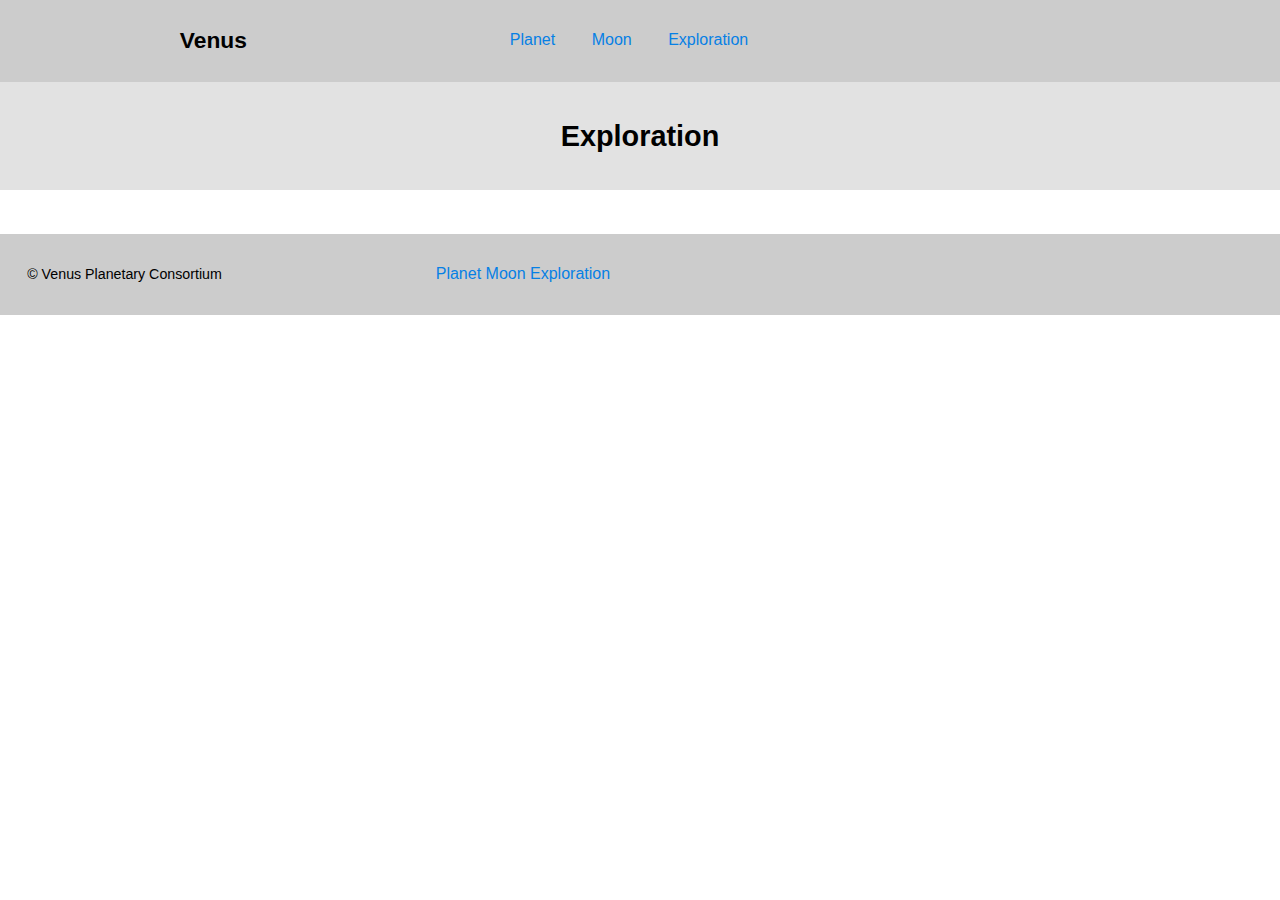
==== explorations.html @ 9dcfa137 "took out nav ol margin and padding, added push 0 to the ol" ====
<!DOCTYPE html>
<html lang="en-ca">
<head>
		<meta charset="utf-8">
		<title>Explorations</title>
		<link href="css/module.css" rel="stylesheet">
		<link href="css/grid.css" rel="stylesheet">
		<link href="css/typography.css" rel="stylesheet">
		<link href="css/main.css" rel="stylesheet">
		<meta name="viewport" content="width=device-width, initial-scale=1">
		<meta name="handheldfriendly" content="true">
		<meta name="mobile">
		<link href='https://fonts.googleapis.com/css?family=Raleway:500,300' rel='stylesheet' type='text/css'>
		<link rel="shortcut icon" href="img/favicon.ico"/>
</head>

<body>


	<header>
		<div class="grid grid-middle">
			<div class="unit unit-xs-1 unit-s-1 unit-m-1-3 unit-l-1-3 gutter">
				<h3 class="venus-h1 push-0 gutter island">Venus</h3>
			</div>

			<nav class="unit unit-xs-1 unit-s-1 unit-m-2-3 unit-l-2-3 gutter">
				<ol class="push-0">
					<li><a href="index.html">Planet</a></li>
					<li><a href="moons.html">Moon</a></li>
					<li><a href="explorations.html">Exploration</a></li>
				</ol>
			</nav>
		</div>
	</header>


	<div class="grid">
		<div class="unit unit-xs-1 unit-s-1 unit-m-1 unit-l-1 headline">
			<h1 class="gutter section pad-t">Exploration</h1>
		</div>
	</div>

	<div class="grid">
		<div class="unit unit-xs-1 unit-s-1 unit-m-1 unit-l-1 headline para">
			<p> </p>
		</div>
	</div>

	<footer class="grid grid-middle foot-ex island">
		<div class="unit unit-xs-1 unit-s-1 unit-m-1-2 unit-l-1-3 ">
			<p class="milli section push-0">© Venus Planetary Consortium</p>
		</div>

		<div class="unit unit-xs-1 unit-s-1 unit-m-1-2 unit-l-2-3">
					<ol class="push-0">
						<li><a href="index.html">Planet</a></li>
						<li><a href="moons.html">Moon</a></li>
						<li><a href="explorations.html">Exploration</a></li>
					</ol>
		</div>
	</footer>

</body>
</html>
---- css/module.css ----
/*!
 * Modulifier || Code released under the UNLICENSE
 * Code under other copyrights & licenses listed below.
 * http://modulifier.web-dev.tools/#responsive;images;list-group;embed;media-object;accessibility;print
 */

@-moz-viewport { width: device-width; scale: 1; }
@-ms-viewport { width: device-width; scale: 1; }
@-o-viewport { width: device-width; scale: 1; }
@-webkit-viewport { width: device-width; scale: 1; }
@viewport { width: device-width; scale: 1; }

html {
  box-sizing: border-box;
  -moz-text-size-adjust: 100%;
  -ms-text-size-adjust: 100%;
  -webkit-text-size-adjust: 100%;
  text-size-adjust: 100%;
}

*, *::before, *::after {
  box-sizing: inherit;
}

body {
  margin: 0;
}

article, aside, details, figcaption, figure,
footer, header, main, menu, nav, section, summary {
  display: block;
}

audio, canvas, progress, video {
  display: inline-block;
  vertical-align: baseline;
}

template {
  display: none;
}

img {
  border: 0;
}

.img-flex {
  display: block;
  width: 100%;
}

svg:not(:root) {
  overflow: hidden;
}

svg {
  fill: currentColor;
  stroke: currentColor;
}

.image-replacement, .ir {
  overflow: hidden;
  direction: ltr;
  text-align: left;
  text-indent: 100%;
  white-space: nowrap;
}

.list-group {
  padding-left: 0;
  list-style-type: none;
}

.list-group > dd {
  margin-left: 0;
}

.list-group--inline::before,
.list-group--inline::after {
  content: "";
  display: table;
}

.list-group--inline::after {
  clear: both;
}

.list-group--inline > li {
  display: inline-block;
}

.list-group--inline > dt {
  clear: left;
  float: left;
  width: 11em;
}

.list-group--inline > dd {
  float: left;
  min-width: 12em;
}

.embed {
  margin-left: 0;
  margin-right: 0;
  overflow: hidden;
  position: relative;
  width: 100%;
}

.embed--1by1 {
  padding-top: 100%; /* Square */
}

.embed--4by3 {
  padding-top: 75%; /* Traditional TV/computer screens */
}

.embed--iso216 {
  padding-top: 70.92%; /* A-standard paper sizes */
}

.embed--3by2 {
  padding-top: 66.6%; /* Classic 35 mm film & most digital photos, landscape */
}

.embed--2by3 {
  padding-top: 150%; /* Classic 35 mm film & most digital photos, portrait */
}

.embed--golden {
  padding-top: 61.8%; /* The Golden Ratio */
}

.embed--16by9 {
  padding-top: 56.25%; /* HD TV */
}

.embed--185by100 {
  padding-top: 54.05%; /* Common widescreen cinema */
}

.embed--24by10 {
  padding-top: 41.667%; /* Widescreen cinema: 2.4:1 */;
}

.embed--3by1 {
  padding-top: 33.3333%; /* Panorama photos */
}

.embed--4by1 {
  padding-top: 25%; /* Polyvision */
}

.embed__item {
  height: 100%;
  left: 0;
  position: absolute;
  top: 0;
  width: 100%;
}

.media {
  overflow: hidden;
}

.media__img {
  float: left;
}

.media__img--reversed {
  float: right;
}

.media__img--stacked {
  float: none;
}

.media__body {
  overflow: hidden;
  min-width: 12em; /* Slightly less than 200px, responsiveness built in */
}

a:hover, a:active {
  outline: none;
}

a:focus, [tabindex="0"]:focus,
input:focus, textarea:focus, button:focus {
  outline: 3px solid #000;
}

.skip-links {
  margin: 0;
  padding: 0;
  list-style-type: none;
}

.skip-links a {
  padding: 0.5em 0.75em;
  position: absolute;
  top: -3em;
  z-index: 10000; /* To make sure they're always on top */
  background-color: #000;
  color: #fff;
  font-size: 1.125rem;
  font-weight: bold;
  text-decoration: none;
}

.skip-links a:focus {
  top: 0;
}

.print-only {
  display: none;
  visibility: hidden;
}

@media print {

  .no-print {
    display: none;
    visibility: hidden;
  }

  .print-only {
    display: block;
    visibility: visible;
  }

  /*!
   * (c) HTML5 Boilerplate || MIT License
   *     https://html5boilerplate.com/
   */

  *, *:before, *:after, *:first-letter, *:first-line {
    background: none transparent !important;
    color: #000 !important;
    box-shadow: none !important;
    text-shadow: none !important;
  }

  a, a:visited {
    text-decoration: underline;
  }

  a[href]:after {
    content: " (" attr(href) ")";
  }

  abbr[title]:after {
    content: " (" attr(title) ")";
  }

  a[href^="#"]:after,
  a[href^="javascript:"]:after {
    content: "";
  }

  pre, blockquote {
    page-break-inside: avoid;
  }

  thead {
    display: table-header-group;
  }

  tr, img {
    page-break-inside: avoid;
  }

  p, h1, h2, h3, h4, h5, h6 {
    orphans: 3;
    widows: 3;
  }

  h1, h2, h3, h4, h5, h6 {
    page-break-after: avoid;
  }

  /*! End HTML5 Boilerplate code */
}
---- css/grid.css ----
/* http://gridifier.web-dev.tools/#xs,4,0,0,0;s,4,25,0,0;m,4,38,1,1;l,4,60,1,1 */

.grid {
  margin: 0;
  padding: 0;
  letter-spacing: -0.31em;
  text-rendering: optimizespeed;
  display: -webkit-flex;
  -webkit-flex-flow: row wrap;
  display: -ms-flexbox;
  -ms-flex-flow: row wrap;
  display: flex;
  flex-flow: row wrap;
}

.grid-bottom {
  -webkit-align-items: flex-end;
  -ms-align-items: flex-end;
  align-items: flex-end;
}

.grid-middle {
  -webkit-align-items: center;
  -ms-align-items: center;
  align-items: center;
}

.grid-stretch {
  -webkit-align-items: stretch;
  -ms-align-items: stretch;
  align-items: stretch;
}

.opera-only :-o-prefocus, .grid {
  word-spacing: -0.43em;
}

.unit {
  letter-spacing: normal;
  text-rendering: auto;
  vertical-align: top;
  word-spacing: normal;
  display: inline-block;
  visibility: visible;
}

.grid-bottom .unit {
  vertical-align: bottom;
}

.grid-middle .unit {
  vertical-align: middle;
}

[class*="unit-push-"],
[class*="unit-pull-"] {
  position: relative;
}

.unit-xs-hidden {
  display: none;
  visibility: hidden;
}

.unit-xs-centered {
  margin: 0 auto;
}

.unit-xs-1, .xs-1 {
  display: block;
  visibility: visible;
  width: 100%;
}

.unit-xs-1-2, .xs-1-2 {
  width: 50.0000%;
}

.unit-xs-1-3, .xs-1-3 {
  width: 33.3333%;
}

.unit-xs-2-3, .xs-2-3 {
  width: 66.6667%;
}

.unit-xs-1-4, .xs-1-4 {
  width: 25.0000%;
}

.unit-xs-3-4, .xs-3-4 {
  width: 75.0000%;
}

.unit-xs-1-2,.xs-1-2,.unit-xs-1-3,.xs-1-3,.unit-xs-2-3,.xs-2-3,.unit-xs-1-4,.xs-1-4,.unit-xs-3-4,.xs-3-4 {
  display: inline-block;
  visibility: visible;
}

@media only screen and (min-width: 25em) {

.unit-s-hidden {
  display: none;
  visibility: hidden;
}

.unit-s-centered {
  margin: 0 auto;
}

.unit-s-1, .s-1 {
  display: block;
  visibility: visible;
  width: 100%;
}

.unit-s-1-2, .s-1-2 {
  width: 50.0000%;
}

.unit-s-1-3, .s-1-3 {
  width: 33.3333%;
}

.unit-s-2-3, .s-2-3 {
  width: 66.6667%;
}

.unit-s-1-4, .s-1-4 {
  width: 25.0000%;
}

.unit-s-3-4, .s-3-4 {
  width: 75.0000%;
}

.unit-s-1-2,.s-1-2,.unit-s-1-3,.s-1-3,.unit-s-2-3,.s-2-3,.unit-s-1-4,.s-1-4,.unit-s-3-4,.s-3-4 {
  display: inline-block;
  visibility: visible;
}

}

@media only screen and (min-width: 38em) {

.unit-m-hidden {
  display: none;
  visibility: hidden;
}

.unit-m-centered {
  margin: 0 auto;
}

.unit-m-1, .m-1 {
  display: block;
  visibility: visible;
  width: 100%;
}

.unit-offset-m-0 {
  margin-left: 0;
}

.unit-push-m-0,
.unit-pull-m-0 {
  left: 0;
}

.unit-m-1-2, .m-1-2 {
  width: 50.0000%;
}

.unit-offset-m-1-2 {
  margin-left: 50.0000%;
}

.unit-push-m-1-2 {
  left: 50.0000%;
}

.unit-pull-m-1-2 {
  left: -50.0000%;
}

.unit-m-1-3, .m-1-3 {
  width: 33.3333%;
}

.unit-offset-m-1-3 {
  margin-left: 33.3333%;
}

.unit-push-m-1-3 {
  left: 33.3333%;
}

.unit-pull-m-1-3 {
  left: -33.3333%;
}

.unit-m-2-3, .m-2-3 {
  width: 66.6667%;
}

.unit-offset-m-2-3 {
  margin-left: 66.6667%;
}

.unit-push-m-2-3 {
  left: 66.6667%;
}

.unit-pull-m-2-3 {
  left: -66.6667%;
}

.unit-m-1-4, .m-1-4 {
  width: 25.0000%;
}

.unit-offset-m-1-4 {
  margin-left: 25.0000%;
}

.unit-push-m-1-4 {
  left: 25.0000%;
}

.unit-pull-m-1-4 {
  left: -25.0000%;
}

.unit-m-3-4, .m-3-4 {
  width: 75.0000%;
}

.unit-offset-m-3-4 {
  margin-left: 75.0000%;
}

.unit-push-m-3-4 {
  left: 75.0000%;
}

.unit-pull-m-3-4 {
  left: -75.0000%;
}

.unit-m-1-2,.m-1-2,.unit-m-1-3,.m-1-3,.unit-m-2-3,.m-2-3,.unit-m-1-4,.m-1-4,.unit-m-3-4,.m-3-4 {
  display: inline-block;
  visibility: visible;
}

}

@media only screen and (min-width: 60em) {

.unit-l-hidden {
  display: none;
  visibility: hidden;
}

.unit-l-centered {
  margin: 0 auto;
}

.unit-l-1, .l-1 {
  display: block;
  visibility: visible;
  width: 100%;
}

.unit-offset-l-0 {
  margin-left: 0;
}

.unit-push-l-0,
.unit-pull-l-0 {
  left: 0;
}

.unit-l-1-2, .l-1-2 {
  width: 50.0000%;
}

.unit-offset-l-1-2 {
  margin-left: 50.0000%;
}

.unit-push-l-1-2 {
  left: 50.0000%;
}

.unit-pull-l-1-2 {
  left: -50.0000%;
}

.unit-l-1-3, .l-1-3 {
  width: 33.3333%;
}

.unit-offset-l-1-3 {
  margin-left: 33.3333%;
}

.unit-push-l-1-3 {
  left: 33.3333%;
}

.unit-pull-l-1-3 {
  left: -33.3333%;
}

.unit-l-2-3, .l-2-3 {
  width: 66.6667%;
}

.unit-offset-l-2-3 {
  margin-left: 66.6667%;
}

.unit-push-l-2-3 {
  left: 66.6667%;
}

.unit-pull-l-2-3 {
  left: -66.6667%;
}

.unit-l-1-4, .l-1-4 {
  width: 25.0000%;
}

.unit-offset-l-1-4 {
  margin-left: 25.0000%;
}

.unit-push-l-1-4 {
  left: 25.0000%;
}

.unit-pull-l-1-4 {
  left: -25.0000%;
}

.unit-l-3-4, .l-3-4 {
  width: 75.0000%;
}

.unit-offset-l-3-4 {
  margin-left: 75.0000%;
}

.unit-push-l-3-4 {
  left: 75.0000%;
}

.unit-pull-l-3-4 {
  left: -75.0000%;
}

.unit-l-1-2,.l-1-2,.unit-l-1-3,.l-1-3,.unit-l-2-3,.l-2-3,.unit-l-1-4,.l-1-4,.unit-l-3-4,.l-3-4 {
  display: inline-block;
  visibility: visible;
}

}

.unit-content-distribute {
  display: -ms-flexbox;
  display: -webkit-flex;
  display: flex;
  -ms-flex-direction: column;
  -webkit-flex-direction: column;
  flex-direction: column;
  -ms-flex-pack: justify;
  -webkit-justify-content: space-between;
  justify-content: space-between;
  -ms-flex-align: center;
  -webkit-align-items: center;
  align-items: center;
}

.content-fill {
  -ms-flex-grow: 2;
  -webkit-flex-grow: 2;
  flex-grow: 2;
  max-width: 100%; /* @bugfix: IE 10, 11 */
}

.content-shrink {
  -ms-align-self: center;
  -webkit-align-self: center;
  align-self: center;
}
---- css/typography.css ----
/*
  Typografier || Code released under the UNLICENSE
  http://typografier.web-dev.tools/#0,100,1.5,1.067;38,110,1.6,1.125;60,120,1.7,1.125;90,130,1.7,1.125
*/

html {
  font-size: 100%;
  line-height: 1.3;
}

a {
  background-color: transparent;
}

sub, sup {
  font-size: 75%;
  line-height: 1px;
  position: relative;
  vertical-align: baseline;
}

sup {
  top: -0.5em;
}

sub {
  bottom: -0.25em;
}

pre, code, kbd, samp {
  font-size: 100%;
}

abbr[title] {
  border-bottom: 1px dotted;
  text-decoration: none;
}

b, strong {
  font-weight: bold;
}

dfn, caption {
  font-style: italic;
}

hr {
  border: 0;
  border-top: 1px solid;
  height: 0;
}

table {
  border-collapse: collapse;
  border-spacing: 0;
  width: 100%;
}

th, td {
  border-bottom: 1px solid;
  text-align: left;
}

thead th {
  vertical-align: bottom;
}

.text-left {
  text-align: left;
}

.text-right {
  text-align: right;
}

.text-center {
  text-align: center;
}

.normal {
  font-weight: normal;
}

.bold {
  font-weight: bold;
}

.italic {
  font-style: italic;
}

h1, h2, h3, h4, h5, h6,
p, ul, ol, dl, dd, figure,
blockquote, details, hr,
fieldset, pre, table {
  margin: 0 0 1.5rem;
}

.yotta {
  font-size: 1.5745rem;
  line-height: 1.9053;
}

.zetta {
  font-size: 1.4757rem;
  line-height: 1.0165;
}

h1, .exa {
  font-size: 1.3830rem;
  line-height: 1.0846;
}

h2, .peta {
  font-size: 1.2962rem;
  line-height: 1.1573;
}

h3, .tera {
  font-size: 1.2148rem;
  line-height: 1.2348;
}

h4, .giga {
  font-size: 1.1385rem;
  line-height: 1.3175;
}

h5, .mega {
  font-size: 1.0670rem;
  line-height: 1.4058;
}

h6, .kilo, input, textarea {
  font-size: 1.0000rem;
  line-height: 1.5000;
}

small, .milli {
  font-size: 0.9372rem;
  line-height: 1.6005;
}

.micro {
  font-size: 0.8784rem;
  line-height: 1.7077;
}

.push {
  margin-bottom: 1.5rem;
}

.push-none, .push-0 {
  margin-bottom: 0;
}

.push-double, .push-2 {
  margin-bottom: 3.0000rem;
}

.push-half, .push-1-2 {
  margin-bottom: 0.7500rem;
}

.push-quarter, .push-1-4 {
  margin-bottom: 0.3750rem;
}

.push-right-quarter, .push-r-1-4 {
  margin-right: 0.3750rem;
}

.push-right-half, .push-r-1-2 {
  margin-right: 0.7500rem;
}

.push-right, .push-r {
  margin-right: 1.5rem;
}

.pad-top, .pad-t {
  padding-top: 1.5rem;
}

.pad-bottom, .pad-b {
  padding-bottom: 1.5rem;
}

.pad-top-double, .pad-t-2 {
  padding-top: 3.0000rem;
}

.pad-bottom-double, .pad-b-2 {
  padding-bottom: 3.0000rem;
}

.pad-top-half, .pad-t-1-2 {
  padding-top: 0.7500rem;
}

.pad-bottom-half, .pad-b-1-2 {
  padding-bottom: 0.7500rem;
}

.pad-top-quarter, .pad-t-1-4 {
  padding-top: 0.3750rem;
}

.pad-bottom-quarter, .pad-b-1-4 {
  padding-bottom: 0.3750rem;
}

.island {
  padding: 1.5rem;
}

.island-double, .island-2 {
  padding: 3.0000rem;
}

.island-half, .island-1-2 {
  padding: 0.7500rem;
}

.island-quarter, .island-1-4,
td, th, fieldset {
  padding: 0.3750rem;
}

.gutter {
  padding-left: 1.5rem;
  padding-right: 1.5rem;
}

.gutter-double, .gutter-2 {
  padding-left: 3.0000rem;
  padding-right: 3.0000rem;
}

.gutter-half, .gutter-1-2 {
  padding-left: 0.7500rem;
  padding-right: 0.7500rem;
}

.gutter-quarter, .gutter-1-4 {
  padding-left: 0.3750rem;
  padding-right: 0.3750rem;
}

@media only screen and (min-width: 38em) {

html {
  font-size: 110%;
  line-height: 1.6;
}

h1, h2, h3, h4, h5, h6,
p, ul, ol, dl, dd, figure,
blockquote, details, hr,
fieldset, pre, table {
  margin: 0 0 1.6rem;
}

.yotta {
  font-size: 2.2807rem;
  line-height: 1.4031;
}

.zetta {
  font-size: 2.0273rem;
  line-height: 1.5785;
}

h1, .exa {
  font-size: 1.8020rem;
  line-height: 1.7758;
}

h2, .peta {
  font-size: 1.6018rem;
  line-height: 1.9977;
}

h3, .tera {
  font-size: 1.4238rem;
  line-height: 1.1237;
}

h4, .giga {
  font-size: 1.2656rem;
  line-height: 1.2642;
}

h5, .mega {
  font-size: 1.1250rem;
  line-height: 1.4222;
}

h6, .kilo, input, textarea {
  font-size: 1.0000rem;
  line-height: 1.6000;
}

small, .milli {
  font-size: 0.8889rem;
  line-height: 1.8000;
}

.micro {
  font-size: 0.7901rem;
  line-height: 2.0250;
}

.push {
  margin-bottom: 1.6rem;
}

.push-none, .push-0 {
  margin-bottom: 0;
}

.push-double, .push-2 {
  margin-bottom: 3.2000rem;
}

.push-half, .push-1-2 {
  margin-bottom: 0.8000rem;
}

.push-quarter, .push-1-4 {
  margin-bottom: 0.4000rem;
}

.push-right-quarter, .push-r-1-4 {
  margin-right: 0.4000rem;
}

.push-right-half, .push-r-1-2 {
  margin-right: 0.8000rem;
}

.push-right, .push-r {
  margin-right: 1.6rem;
}

.pad-top, .pad-t {
  padding-top: 1.6rem;
}

.pad-bottom, .pad-b {
  padding-bottom: 1.6rem;
}

.pad-top-double, .pad-t-2 {
  padding-top: 3.2000rem;
}

.pad-bottom-double, .pad-b-2 {
  padding-bottom: 3.2000rem;
}

.pad-top-half, .pad-t-1-2 {
  padding-top: 0.8000rem;
}

.pad-bottom-half, .pad-b-1-2 {
  padding-bottom: 0.8000rem;
}

.pad-top-quarter, .pad-t-1-4 {
  padding-top: 0.4000rem;
}

.pad-bottom-quarter, .pad-b-1-4 {
  padding-bottom: 0.4000rem;
}

.island {
  padding: 1.6rem;
}

.island-double, .island-2 {
  padding: 3.2000rem;
}

.island-half, .island-1-2 {
  padding: 0.8000rem;
}

.island-quarter, .island-1-4,
td, th, fieldset {
  padding: 0.4000rem;
}

.gutter {
  padding-left: 1.6rem;
  padding-right: 1.6rem;
}

.gutter-double, .gutter-2 {
  padding-left: 3.2000rem;
  padding-right: 3.2000rem;
}

.gutter-half, .gutter-1-2 {
  padding-left: 0.8000rem;
  padding-right: 0.8000rem;
}

.gutter-quarter, .gutter-1-4 {
  padding-left: 0.4000rem;
  padding-right: 0.4000rem;
}

}

@media only screen and (min-width: 60em) {

html {
  font-size: 120%;
  line-height: 1.7;
}

h1, h2, h3, h4, h5, h6,
p, ul, ol, dl, dd, figure,
blockquote, details, hr,
fieldset, pre, table {
  margin: 0 0 1.7rem;
}

.yotta {
  font-size: 2.2807rem;
  line-height: 1.4908;
}

.zetta {
  font-size: 2.0273rem;
  line-height: 1.6771;
}

h1, .exa {
  font-size: 1.8020rem;
  line-height: 1.8868;
}

h2, .peta {
  font-size: 1.6018rem;
  line-height: 1.0613;
}

h3, .tera {
  font-size: 1.4238rem;
  line-height: 1.1940;
}

h4, .giga {
  font-size: 1.2656rem;
  line-height: 1.3432;
}

h5, .mega {
  font-size: 1.1250rem;
  line-height: 1.5111;
}

h6, .kilo, input, textarea {
  font-size: 1.0000rem;
  line-height: 1.7000;
}

small, .milli {
  font-size: 0.8889rem;
  line-height: 1.9125;
}

.micro {
  font-size: 0.7901rem;
  line-height: 2.1516;
}

.push {
  margin-bottom: 1.7rem;
}

.push-none, .push-0 {
  margin-bottom: 0;
}

.push-double, .push-2 {
  margin-bottom: 3.4000rem;
}

.push-half, .push-1-2 {
  margin-bottom: 0.8500rem;
}

.push-quarter, .push-1-4 {
  margin-bottom: 0.4250rem;
}

.push-right-quarter, .push-r-1-4 {
  margin-right: 0.4250rem;
}

.push-right-half, .push-r-1-2 {
  margin-right: 0.8500rem;
}

.push-right, .push-r {
  margin-right: 1.7rem;
}

.pad-top, .pad-t {
  padding-top: 1.7rem;
}

.pad-bottom, .pad-b {
  padding-bottom: 1.7rem;
}

.pad-top-double, .pad-t-2 {
  padding-top: 3.4000rem;
}

.pad-bottom-double, .pad-b-2 {
  padding-bottom: 3.4000rem;
}

.pad-top-half, .pad-t-1-2 {
  padding-top: 0.8500rem;
}

.pad-bottom-half, .pad-b-1-2 {
  padding-bottom: 0.8500rem;
}

.pad-top-quarter, .pad-t-1-4 {
  padding-top: 0.4250rem;
}

.pad-bottom-quarter, .pad-b-1-4 {
  padding-bottom: 0.4250rem;
}

.island {
  padding: 1.7rem;
}

.island-double, .island-2 {
  padding: 3.4000rem;
}

.island-half, .island-1-2 {
  padding: 0.8500rem;
}

.island-quarter, .island-1-4,
td, th, fieldset {
  padding: 0.4250rem;
}

.gutter {
  padding-left: 1.7rem;
  padding-right: 1.7rem;
}

.gutter-double, .gutter-2 {
  padding-left: 3.4000rem;
  padding-right: 3.4000rem;
}

.gutter-half, .gutter-1-2 {
  padding-left: 0.8500rem;
  padding-right: 0.8500rem;
}

.gutter-quarter, .gutter-1-4 {
  padding-left: 0.4250rem;
  padding-right: 0.4250rem;
}

}

@media only screen and (min-width: 90em) {

html {
  font-size: 130%;
  line-height: 1.7;
}

h1, h2, h3, h4, h5, h6,
p, ul, ol, dl, dd, figure,
blockquote, details, hr,
fieldset, pre, table {
  margin: 0 0 1.7rem;
}

.yotta {
  font-size: 2.2807rem;
  line-height: 1.4908;
}

.zetta {
  font-size: 2.0273rem;
  line-height: 1.6771;
}

h1, .exa {
  font-size: 1.8020rem;
  line-height: 1.8868;
}

h2, .peta {
  font-size: 1.6018rem;
  line-height: 1.0613;
}

h3, .tera {
  font-size: 1.4238rem;
  line-height: 1.1940;
}

h4, .giga {
  font-size: 1.2656rem;
  line-height: 1.3432;
}

h5, .mega {
  font-size: 1.1250rem;
  line-height: 1.5111;
}

h6, .kilo, input, textarea {
  font-size: 1.0000rem;
  line-height: 1.7000;
}

small, .milli {
  font-size: 0.8889rem;
  line-height: 1.9125;
}

.micro {
  font-size: 0.7901rem;
  line-height: 2.1516;
}

.push {
  margin-bottom: 1.7rem;
}

.push-none, .push-0 {
  margin-bottom: 0;
}

.push-double, .push-2 {
  margin-bottom: 3.4000rem;
}

.push-half, .push-1-2 {
  margin-bottom: 0.8500rem;
}

.push-quarter, .push-1-4 {
  margin-bottom: 0.4250rem;
}

.push-right-quarter, .push-r-1-4 {
  margin-right: 0.4250rem;
}

.push-right-half, .push-r-1-2 {
  margin-right: 0.8500rem;
}

.push-right, .push-r {
  margin-right: 1.7rem;
}

.pad-top, .pad-t {
  padding-top: 1.7rem;
}

.pad-bottom, .pad-b {
  padding-bottom: 1.7rem;
}

.pad-top-double, .pad-t-2 {
  padding-top: 3.4000rem;
}

.pad-bottom-double, .pad-b-2 {
  padding-bottom: 3.4000rem;
}

.pad-top-half, .pad-t-1-2 {
  padding-top: 0.8500rem;
}

.pad-bottom-half, .pad-b-1-2 {
  padding-bottom: 0.8500rem;
}

.pad-top-quarter, .pad-t-1-4 {
  padding-top: 0.4250rem;
}

.pad-bottom-quarter, .pad-b-1-4 {
  padding-bottom: 0.4250rem;
}

.island {
  padding: 1.7rem;
}

.island-double, .island-2 {
  padding: 3.4000rem;
}

.island-half, .island-1-2 {
  padding: 0.8500rem;
}

.island-quarter, .island-1-4,
td, th, fieldset {
  padding: 0.4250rem;
}

.gutter {
  padding-left: 1.7rem;
  padding-right: 1.7rem;
}

.gutter-double, .gutter-2 {
  padding-left: 3.4000rem;
  padding-right: 3.4000rem;
}

.gutter-half, .gutter-1-2 {
  padding-left: 0.8500rem;
  padding-right: 0.8500rem;
}

.gutter-quarter, .gutter-1-4 {
  padding-left: 0.4250rem;
  padding-right: 0.4250rem;
}

}
---- css/main.css ----
@-moz-viewport { width: device-width; scale: 1;}
@-ms-viewport { width: device-width; scale: 1;}
@-o-viewport { width: device-width; scale: 1;}
@-webkit-viewport { width: device-width; scale: 1;}
@viewport { width: device-width; scale: 1;}

html {
	box-sizing: border-box;
	moz-text-size-adjust:100%;
	ms-text-size-adjust:100%;
	webkit-text-size-adjust: 100%;

	font-size: 100%;
	font-family: sans-serif;
	line-height:1.3;
}

*, *::before, *::after {
	box-sizing: inherit;
}

body{
	margin: 0em;
}

.img-flex{
	width:100%;
	display: block;
}


header{
	background-color: #ccc;
}

nav ol li{
	list-style-type: none;
}

nav a{
	display:block;
	padding:1em;
	text-decoration: none;
	color: #0680e5;
}


nav a:hover{
	background-color: #1579db;
	color: white;
}

.headline{
	background-color: #e2e2e2;
	text-align: center;
}

.headline h1{
	text-align:center;
}

.headline h2{
	font-weight: normal;
}


/*css for moon page*/

.img-moon-1, .img-moon-2{
	padding-left: 2em;
	padding-top: 2em;
	padding-right:2em;
}

.moon-h3{
	padding-top: 1em;
	padding-left: 1.6em;
	text-align:left;
}

.moon-p{
	padding-left: 2em;
	padding-right: 2em;
	padding-bottom: 2em;
	margin:0em;
}

dd{
	margin:0em;
}


dl{
	padding-left:2em;
}

figure{
	margin:0em;
}

.venus-fact{
	background-color: #eeeeee;
}



/*css for venus page*/

.p-2{
	padding-left:2em;
	padding-right:2em;
}

.venus-h1{
	text-align:center;
}

.para{
	background-color: #fff;
	padding: .5em;
}

.orbit{
	background-color: #e2e2e2;
}


/*css for all footers*/


footer ol li{
	list-style-type:none;
	display:inline-block;
}

footer ol{
	padding:0em;
}

footer li a{
	text-decoration: none;
	color:#0680e5;
	padding:0em;
}


.foot-ex{
	background-color: #ccc;
}



@media only screen and (min-width:25em){
	ol li{
		display:inline-block;
	}

	nav{
		text-align:center;
	}

	.moon-p{
		padding-left: 2em;
		padding-right: 2em;
	}


}


@media only screen and (min-width:38em){
	h1,nav{
		text-align: left;
	}


	.moon-p{
		padding-left: 2em;
		padding-right: 2em;
	}




	.img-moon-1{
		padding-right: 2em;
	}

	.img-moon-2{
		padding-right: 2em;
	}


}


@media only screen and (min-width:60em){




}








@media print{

	nav{
		display:none;
	}

	a::after {
		content: " (" attr(href) ")";
		text-decoration: none;
		color: gray;
	}

	img{
	max-width: 50%;
	}

}
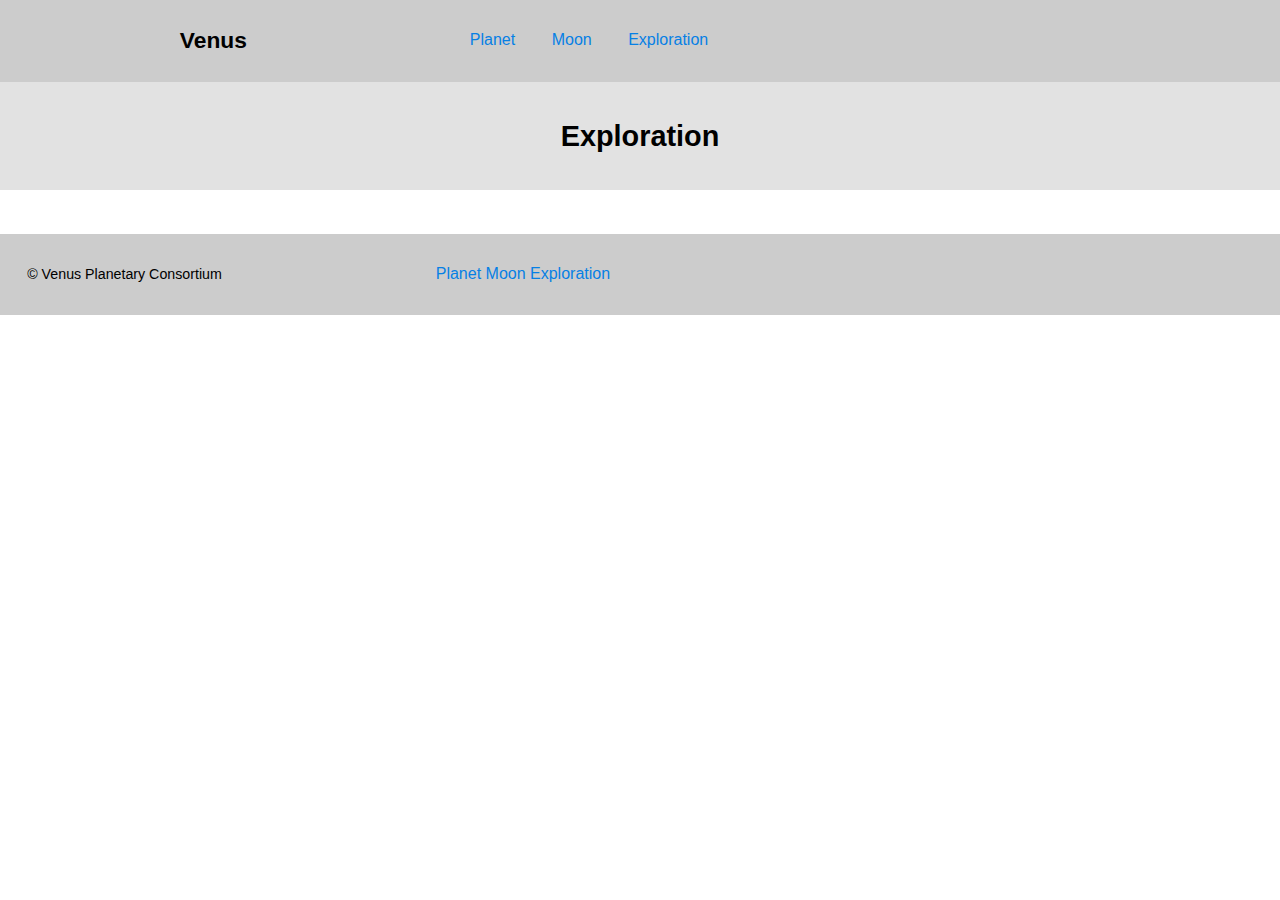
==== commit 4b4f1c0a: "made indentation better exploration page" ====
--- a/explorations.html
+++ b/explorations.html
@@ -52,11 +52,11 @@
 		</div>
 
 		<div class="unit unit-xs-1 unit-s-1 unit-m-1-2 unit-l-2-3">
-					<ol class="push-0">
-						<li><a href="index.html">Planet</a></li>
-						<li><a href="moons.html">Moon</a></li>
-						<li><a href="explorations.html">Exploration</a></li>
-					</ol>
+			<ol class="push-0">
+				<li><a href="index.html">Planet</a></li>
+				<li><a href="moons.html">Moon</a></li>
+				<li><a href="explorations.html">Exploration</a></li>
+			</ol>
 		</div>
 	</footer>
 
--- a/css/main.css
+++ b/css/main.css
@@ -44,6 +44,9 @@
 	color: #0680e5;
 }
 
+nav ol{
+	padding:0em;
+}
 
 nav a:hover{
 	background-color: #1579db;
@@ -85,14 +88,7 @@
 	margin:0em;
 }
 
-dd{
-	margin:0em;
-}
-
-
-dl{
-	padding-left:2em;
-}
+
 
 figure{
 	margin:0em;
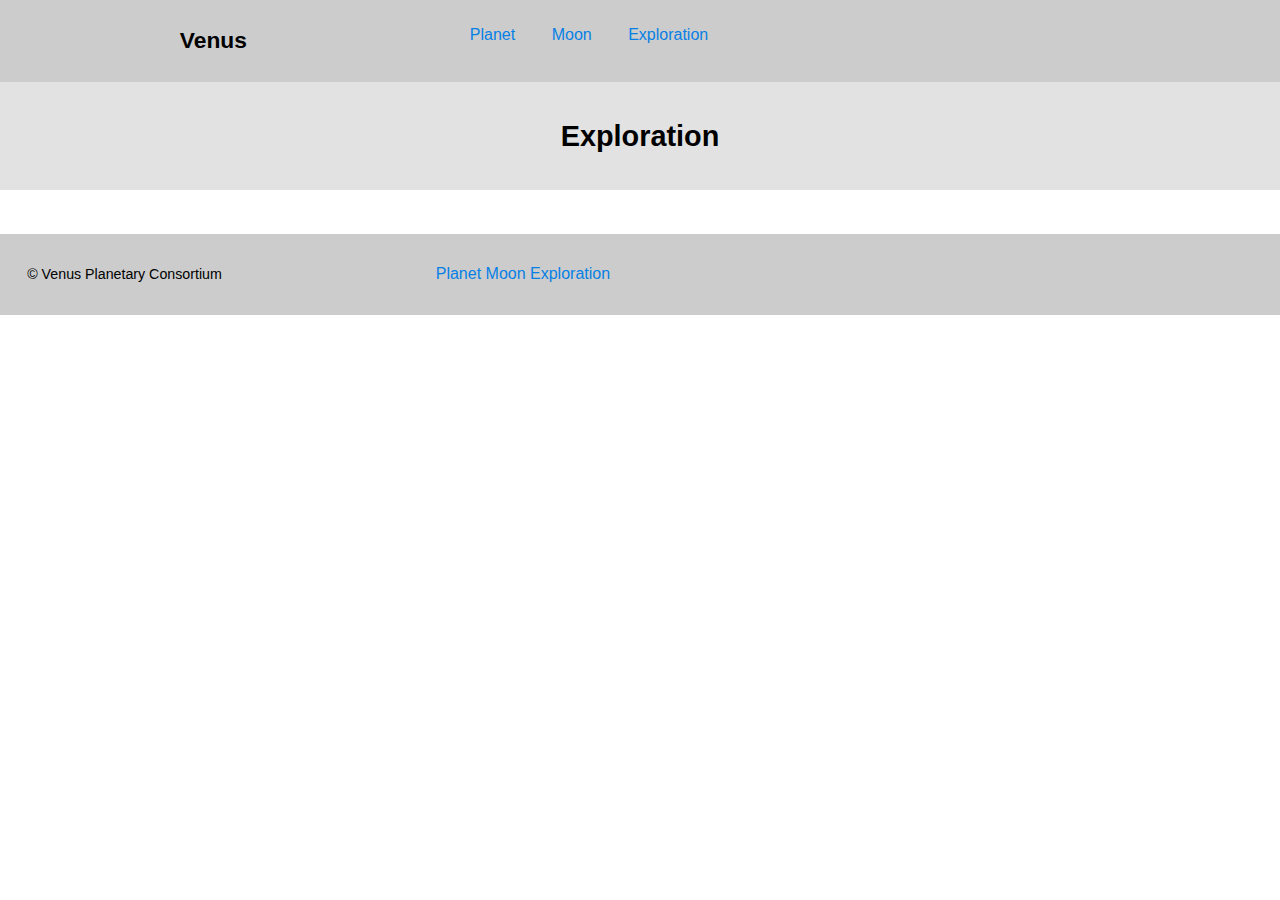
==== commit cce970d0: "changed padding ti section pad t- moon page" ====
--- a/explorations.html
+++ b/explorations.html
@@ -25,9 +25,9 @@
 
 			<nav class="unit unit-xs-1 unit-s-1 unit-m-2-3 unit-l-2-3 gutter">
 				<ol class="push-0">
-					<li><a href="index.html">Planet</a></li>
-					<li><a href="moons.html">Moon</a></li>
-					<li><a href="explorations.html">Exploration</a></li>
+					<li><a class="section pad-b" href="index.html">Planet</a></li>
+					<li><a class="section pad-b" href="moons.html">Moon</a></li>
+					<li><a class="section pad-b" href="explorations.html">Exploration</a></li>
 				</ol>
 			</nav>
 		</div>
--- a/css/main.css
+++ b/css/main.css
@@ -19,18 +19,12 @@
 	box-sizing: inherit;
 }
 
-body{
-	margin: 0em;
+header{
+	background-color: #ccc;
 }
 
-.img-flex{
-	width:100%;
-	display: block;
-}
-
-
-header{
-	background-color: #ccc;
+nav ol{
+	padding:0em;
 }
 
 nav ol li{
@@ -42,10 +36,6 @@
 	padding:1em;
 	text-decoration: none;
 	color: #0680e5;
-}
-
-nav ol{
-	padding:0em;
 }
 
 nav a:hover{
@@ -69,43 +59,14 @@
 
 /*css for moon page*/
 
-.img-moon-1, .img-moon-2{
-	padding-left: 2em;
-	padding-top: 2em;
-	padding-right:2em;
-}
-
-.moon-h3{
-	padding-top: 1em;
-	padding-left: 1.6em;
-	text-align:left;
-}
-
-.moon-p{
-	padding-left: 2em;
-	padding-right: 2em;
-	padding-bottom: 2em;
-	margin:0em;
-}
-
-
-
-figure{
-	margin:0em;
-}
 
 .venus-fact{
 	background-color: #eeeeee;
 }
 
 
-
 /*css for venus page*/
 
-.p-2{
-	padding-left:2em;
-	padding-right:2em;
-}
 
 .venus-h1{
 	text-align:center;
@@ -136,9 +97,7 @@
 footer li a{
 	text-decoration: none;
 	color:#0680e5;
-	padding:0em;
 }
-
 
 .foot-ex{
 	background-color: #ccc;
@@ -155,47 +114,16 @@
 		text-align:center;
 	}
 
-	.moon-p{
-		padding-left: 2em;
-		padding-right: 2em;
-	}
-
-
 }
 
 
 @media only screen and (min-width:38em){
-	h1,nav{
+	nav{
 		text-align: left;
 	}
 
-
-	.moon-p{
-		padding-left: 2em;
-		padding-right: 2em;
-	}
-
-
-
-
-	.img-moon-1{
-		padding-right: 2em;
-	}
-
-	.img-moon-2{
-		padding-right: 2em;
-	}
-
-
 }
 
-
-@media only screen and (min-width:60em){
-
-
-
-
-}
 
 
 
@@ -217,7 +145,7 @@
 	}
 
 	img{
-	max-width: 50%;
+	size: 50%;
 	}
 
 }
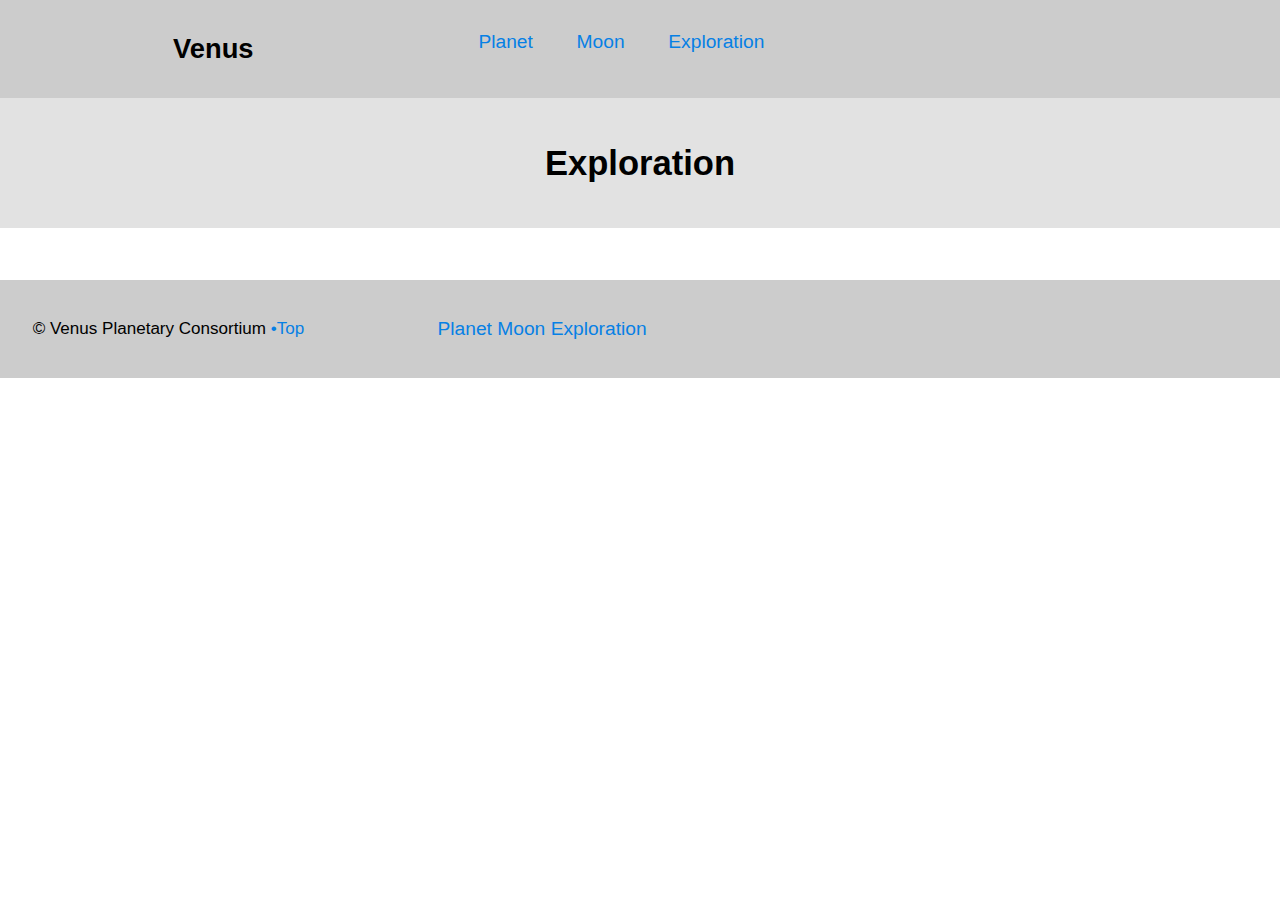
==== commit 1eb06907: "added it to the other pages html" ====
--- a/explorations.html
+++ b/explorations.html
@@ -17,7 +17,7 @@
 <body>
 
 
-	<header>
+	<header id="top">
 		<div class="grid grid-middle">
 			<div class="unit unit-xs-1 unit-s-1 unit-m-1-3 unit-l-1-3 gutter">
 				<h3 class="venus-h1 push-0 gutter island">Venus</h3>
@@ -48,7 +48,7 @@
 
 	<footer class="grid grid-middle foot-ex island">
 		<div class="unit unit-xs-1 unit-s-1 unit-m-1-2 unit-l-1-3 ">
-			<p class="milli section push-0">© Venus Planetary Consortium</p>
+			<p class="milli section push-0">© Venus Planetary Consortium <a href="#top">•Top</a></p>
 		</div>
 
 		<div class="unit unit-xs-1 unit-s-1 unit-m-1-2 unit-l-2-3">
--- a/css/main.css
+++ b/css/main.css
@@ -1,22 +1,6 @@
-@-moz-viewport { width: device-width; scale: 1;}
-@-ms-viewport { width: device-width; scale: 1;}
-@-o-viewport { width: device-width; scale: 1;}
-@-webkit-viewport { width: device-width; scale: 1;}
-@viewport { width: device-width; scale: 1;}
 
 html {
-	box-sizing: border-box;
-	moz-text-size-adjust:100%;
-	ms-text-size-adjust:100%;
-	webkit-text-size-adjust: 100%;
-
-	font-size: 100%;
-	font-family: sans-serif;
-	line-height:1.3;
-}
-
-*, *::before, *::after {
-	box-sizing: inherit;
+ 	font-family: sans-serif;
 }
 
 header{
@@ -43,6 +27,14 @@
 	color: white;
 }
 
+
+footer a{
+	list-style-type: none;
+	color:#0680e5;
+	text-decoration: none;
+}
+
+
 .headline{
 	background-color: #e2e2e2;
 	text-align: center;
@@ -64,6 +56,13 @@
 	background-color: #eeeeee;
 }
 
+.probes {
+	background-color: #e2e2e2;
+}
+
+.discovery {
+	background-color: #efefef;
+}
 
 /*css for venus page*/
 
@@ -124,28 +123,3 @@
 
 }
 
-
-
-
-
-
-
-
-
-@media print{
-
-	nav{
-		display:none;
-	}
-
-	a::after {
-		content: " (" attr(href) ")";
-		text-decoration: none;
-		color: gray;
-	}
-
-	img{
-	size: 50%;
-	}
-
-}
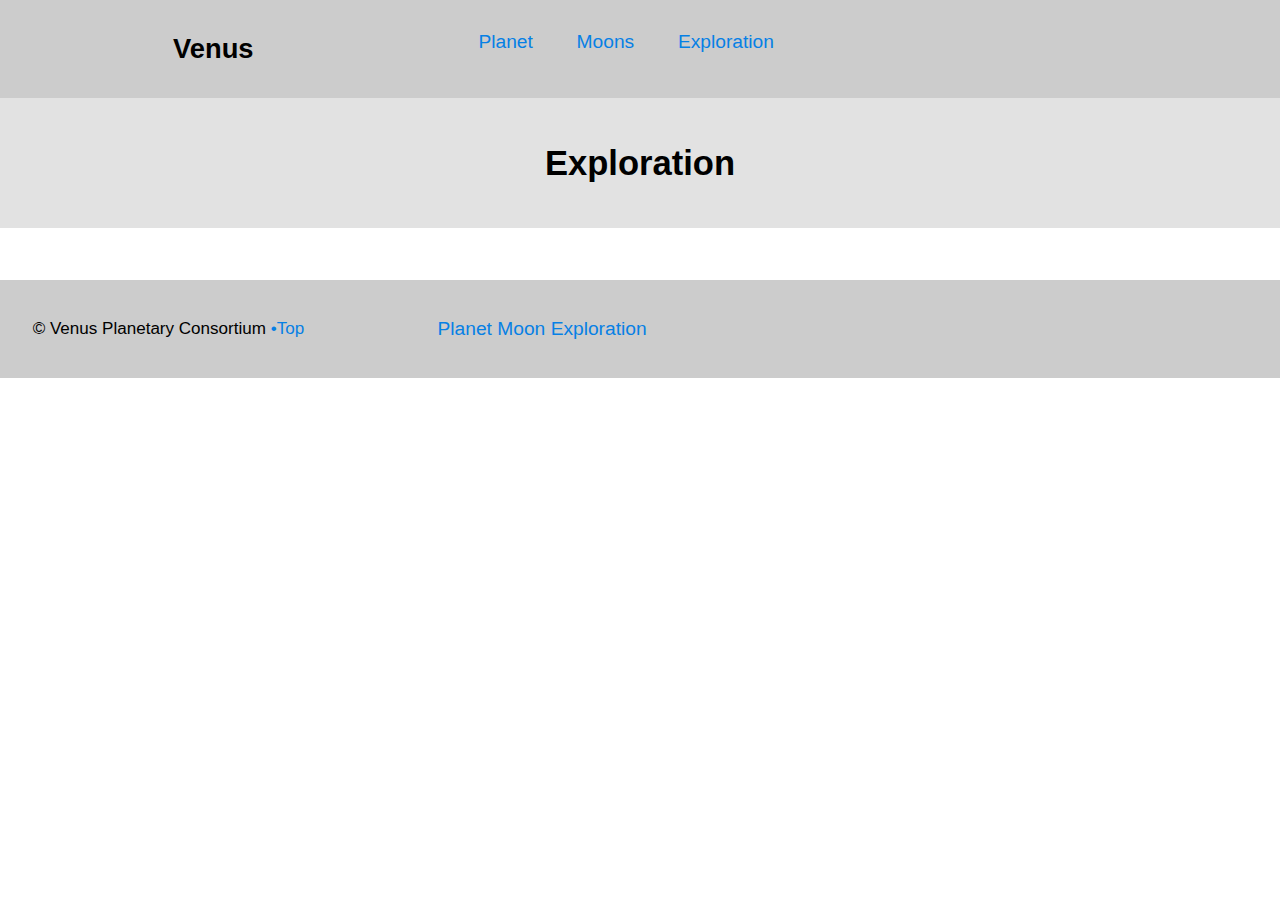
==== commit bd0e5506: "added s to moons nav section" ====
--- a/explorations.html
+++ b/explorations.html
@@ -26,7 +26,7 @@
 			<nav class="unit unit-xs-1 unit-s-1 unit-m-2-3 unit-l-2-3 gutter">
 				<ol class="push-0">
 					<li><a class="section pad-b" href="index.html">Planet</a></li>
-					<li><a class="section pad-b" href="moons.html">Moon</a></li>
+					<li><a class="section pad-b" href="moons.html">Moons</a></li>
 					<li><a class="section pad-b" href="explorations.html">Exploration</a></li>
 				</ol>
 			</nav>
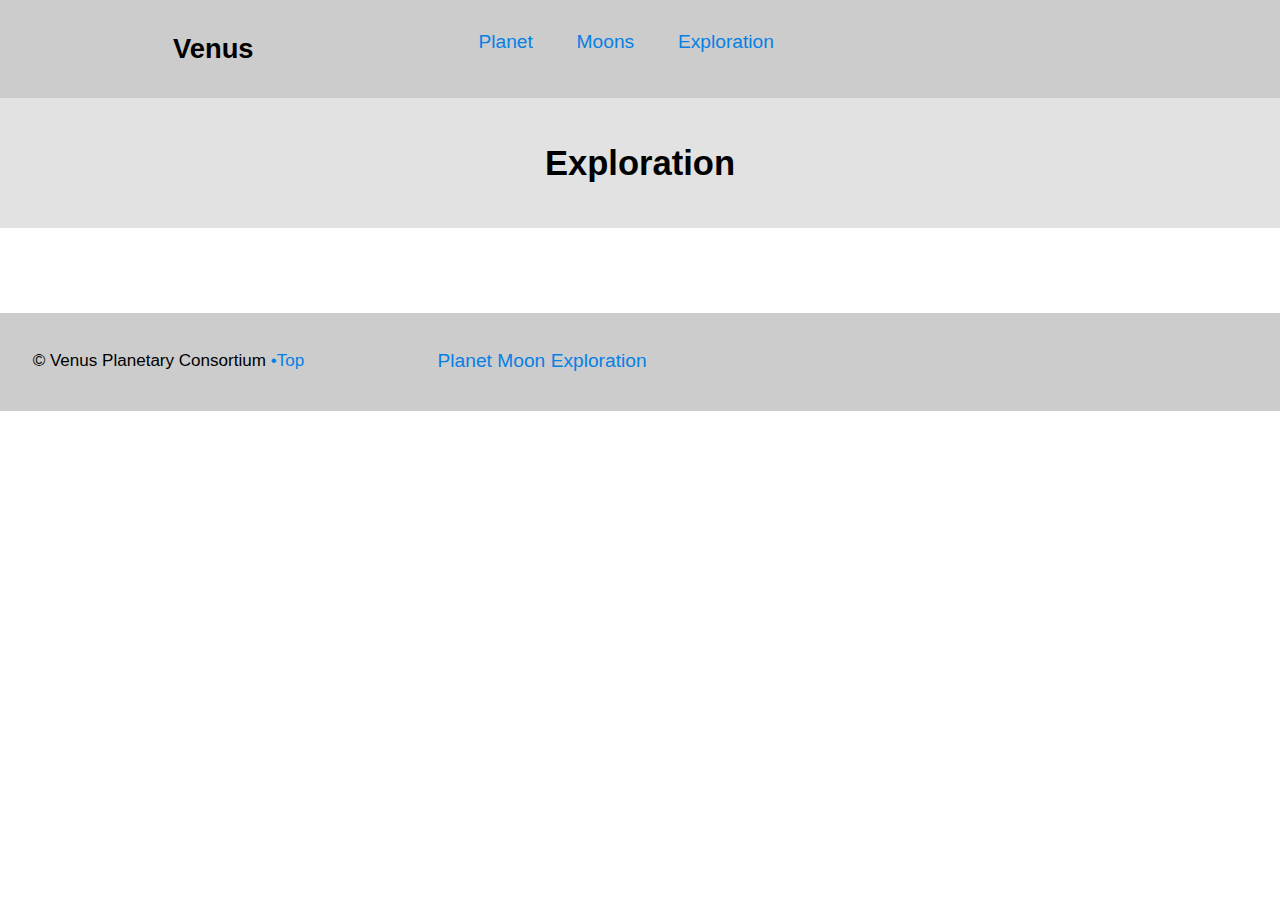
==== commit cd4ac2e4: "took away grid from h1" ====
--- a/explorations.html
+++ b/explorations.html
@@ -9,7 +9,7 @@
 		<link href="css/main.css" rel="stylesheet">
 		<meta name="viewport" content="width=device-width, initial-scale=1">
 		<meta name="handheldfriendly" content="true">
-		<meta name="mobile">
+		<meta name="mobileoptimized" content="240">
 		<link href='https://fonts.googleapis.com/css?family=Raleway:500,300' rel='stylesheet' type='text/css'>
 		<link rel="shortcut icon" href="img/favicon.ico"/>
 </head>
@@ -34,16 +34,12 @@
 	</header>
 
 
-	<div class="grid">
-		<div class="unit unit-xs-1 unit-s-1 unit-m-1 unit-l-1 headline">
-			<h1 class="gutter section pad-t">Exploration</h1>
-		</div>
+	<div class="headline">
+			<h1 class="gutter section pad-t pad-b">Exploration</h1>
 	</div>
 
-	<div class="grid">
-		<div class="unit unit-xs-1 unit-s-1 unit-m-1 unit-l-1 headline para">
+	<div class="headline para">
 			<p> </p>
-		</div>
 	</div>
 
 	<footer class="grid grid-middle foot-ex island">
